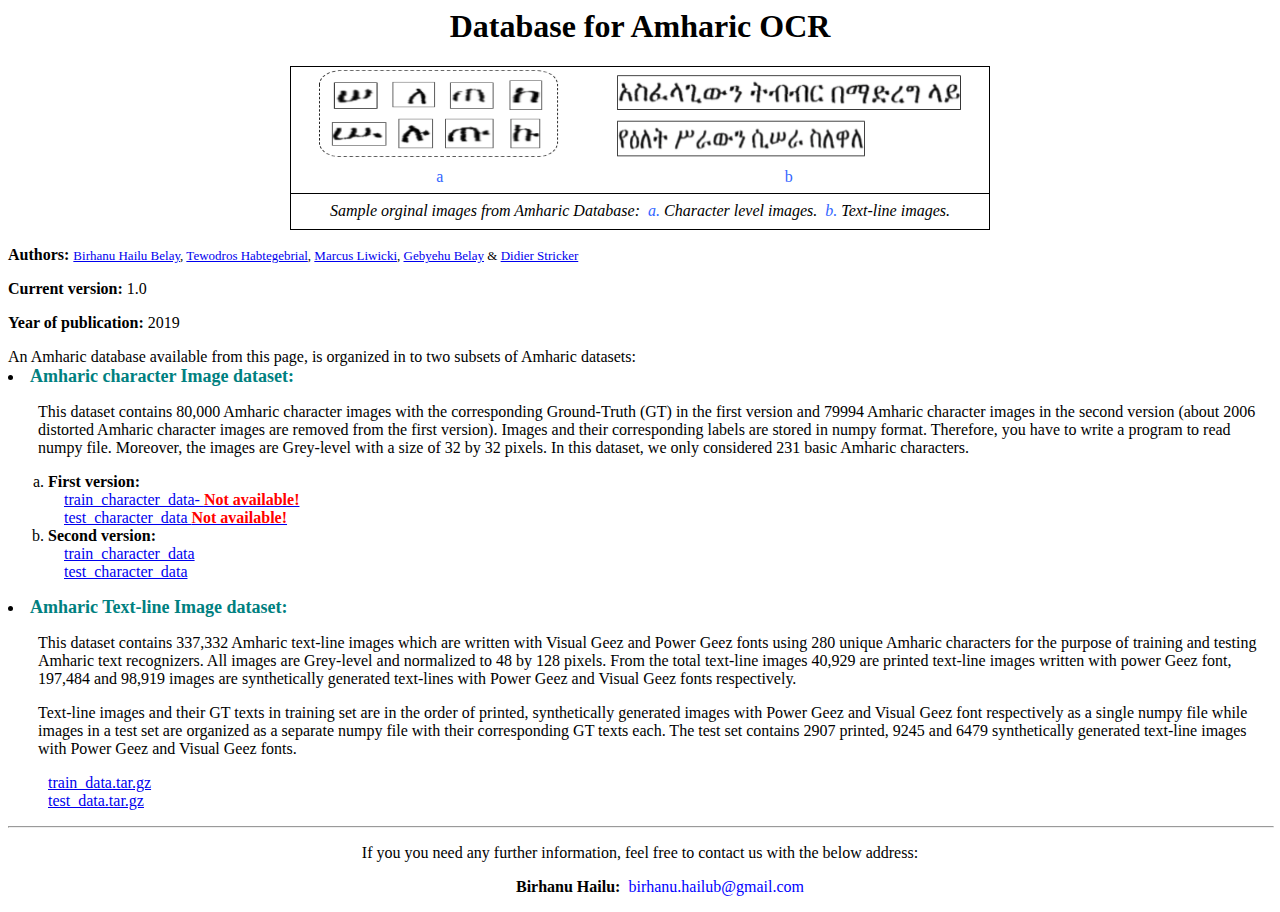
==== amharic.html @ b72138c7 "Update amharic.html" ====
<html>
<head>
<title>Database for Amharic OCR</title>
</head>
<body>
<CENTER>
<H1>
<FONT COLOR="#000000"><FONT SIZE=+3>Database for Amharic OCR</FONT></FONT></H1></CENTER>
<Center><table width="700"  border="0" cellpadding="2" style="border: 1px solid black; border-collapse:collapse;">
                      <tr>
                        <td width="27%"><div align="center" class="style4">
                          <div align="center"><a href="index/char.png" target="_blank"><img src="char.png" width="250" height="90" border="0"></a></div>
                        </div></td>
                        <td width="29%"><div align="center" class="style4">
                          <div align="center"><a href="index/tex.png" target="_blank"><img src="tex.png" width="350" height="90" border="0"></a></div>
                        </div></td>
                        </tr>
                      <tr>
                        <td height="32"><div align="center"><FONT COLOR="#3366FF">a</font></div></td>
                        <td><div align="center"><FONT COLOR="#3366FF">b</font></div></td>
                      </tr>
                      <tr>
                        <td height="36" colspan="2" style="border: 1px solid black;"><p align="center"><em> Sample orginal images from Amharic Database:&nbsp;
                          <FONT COLOR="#3366FF">a.</font> Character level images.<FONT COLOR="#3366FF">&nbsp; b.</font <span class="style4"> Text-line images</span>.</em></p></td>
                        </tr>
                </table></center>

<p align="left"><strong>Authors: </strong><span class="style5"><font face="Verdana" size="2">
<a href="https://scholar.google.com/citations?user=0ICZbqcAAAAJ&hl=en" target="_blank">Birhanu Hailu Belay</a>,
<a href="https://av.dfki.de/members/habtegebrial/" target="_blank">Tewodros Habtegebrial</a>,
<a href="https://www.ltu.se/staff/m/marliw-1.177225" target="_blank">Marcus Liwicki</a>, <a href="http://www.bdu.edu.et/scee/node/218" target="_blank">Gebyehu Belay</a> &amp; <a href="https://www.dfki.de/web/ueber-uns/mitarbeiter/person/dist01/" target="_blank">Didier Stricker</a></font></span></p>
                    <p align="left"><strong>Current version: 
                      </strong>1.0<strong></strong></p> 
                    <p align="left"><strong>Year of publication: 
                      </strong>2019<strong></strong></p>

<!--<CENTER><FONT COLOR="#3366FF"><FONT SIZE=+1><a href=" ">Birhanu Hailu Belay</a>, University of Kaiserslautern, Germany &<br> &nbsp;&nbsp;&nbsp;&nbsp;&nbsp;&nbsp;&nbsp;&nbsp;&nbsp;&nbsp; &nbsp;&nbsp;&nbsp;&nbsp;&nbsp;&nbsp;&nbsp;&nbsp; Bahir Dar Institute of Technology, Ethiopia</FONT></FONT></CENTER>
<CENTER><FONT COLOR="#3366FF"><FONT SIZE=+1><a href="">Tewodros Habtegebrial</a>, University of Kaiserslautern, Germany&nbsp;</FONT></FONT></CENTER>
<CENTER><FONT COLOR="#3366FF"><FONT SIZE=+1><a href="">Marcus Liwicki</a>, Lulea University of Technology, Sweden &nbsp;&nbsp;&nbsp;&nbsp;&nbsp;&nbsp;&nbsp;&nbsp;</FONT></FONT></CENTER>
<CENTER><FONT COLOR="#3366FF"><FONT SIZE=+1><a href="">Gebeyehu Belay</a>, Bahir Dar Institute of Technology, Ethiopia &nbsp;&nbsp;&nbsp;&nbsp;</FONT></FONT></CENTER>
<CENTER><FONT COLOR="#3366FF"><FONT SIZE=+1><a href="">Didier Stricker</a>, DFKI, University of Kaiserslautern, Germany &nbsp;&nbsp;&nbsp;</FONT></FONT></CENTER><br>-->
An Amharic database available from this page, is organized in to two subsets of Amharic datasets:<br>
<FONT COLOR="#008080"><FONT SIZE=+1><li><b> Amharic character Image dataset:</b></FONT></FONT></H1></CENTER> <p style="margin-left: 30px"> This dataset contains 80,000 Amharic character images with the corresponding Ground-Truth (GT) in the first version and 79994 Amharic character images in the second version (about 2006 distorted Amharic character images are removed from the first version). Images and their corresponding labels are stored in numpy format. Therefore, you have to write a program to read numpy file. Moreover, the images are Grey-level with a size of 32 by 32 pixels. In this dataset, we only considered 231 basic Amharic characters.</p>
<ol type = "a">
      <li><b>First version:</b><br> &nbsp;&nbsp;&nbsp; 
        <a href='80k_image'>train_character_data- <FONT COLOR="#FF0000"><b> Not available! </b></FONT></a><br>
    &nbsp;&nbsp;&nbsp;&nbsp;<a href='80k_labels'>test_character_data <FONT COLOR="#FF0000"><b> Not available!</b></FONT></a><br>

      <li><b>Second version:</b><br> &nbsp;&nbsp;&nbsp; 
    <a href='https://drive.google.com/file/d/1kRsjSf5CycyzPkzTCvM3nxC8-QRI5Smz/view?usp=sharing'>train_character_data</a><br>
   <!--&nbsp;&nbsp;&nbsp;&nbsp;<a href='image'>train_character_labels</a></li>
    &nbsp;&nbsp;&nbsp; <a href='label'>test_character_images</a><br> -->
    &nbsp;&nbsp;&nbsp;&nbsp;<a href='https://drive.google.com/file/d/1msdj1VE8aMJ0ahkfF0TWbILRkVd3sK8K/view?usp=sharing'>test_character_data</a></li>
         
</ol>

<FONT COLOR="#008080"><FONT SIZE=+1><li> <b>Amharic Text-line Image dataset:</b></FONT></FONT></H1></CENTER><p style="margin-left: 30px">This dataset contains 337,332 Amharic text-line images which are written with Visual Geez and Power Geez fonts using 280 unique Amharic characters for the purpose of training and testing Amharic text recognizers. All images are Grey-level and normalized to 48 by 128 pixels. From the total text-line images 40,929 are printed text-line images written with power Geez font, 197,484 and 98,919 images are synthetically generated text-lines with Power Geez and Visual Geez fonts respectively. </p> 
<p style="margin-left: 30px">Text-line images and their GT texts in training set are in the order of printed, synthetically generated images with Power Geez and Visual Geez font respectively as a single numpy file while images in a test set are organized as a separate numpy file with their corresponding GT texts each. The test set contains 2907 printed, 9245 and 6479 synthetically generated text-line images with Power Geez and Visual Geez fonts. </p> 
<p style="margin-left: 30px">
<ol type = "a">
<a href='https://drive.google.com/file/d/1RVBmNTdz_uD62TnyDyUUg1O1zD7aOm_X/view?usp=sharing'> train_data.tar.gz</a><br>
<a href='https://drive.google.com/file/d/1upv0ws_oHUPyluz-Cf0nbKiuCuZOW6qv/view?usp=sharing'> test_data.tar.gz</a></p>
</ol>
<p>
<HR WIDTH="100%">
<p>
<center>
<P>
If you you need any further information, feel free to contact us with the below address:<br>

<ol type = "a">
<font color=""><b>Birhanu Hailu:</b></font>
 <font color="#0000FF"> &nbsp;birhanu.hailub@gmail.com</a><br>
</ol></font></i></center>
</body>
</html>
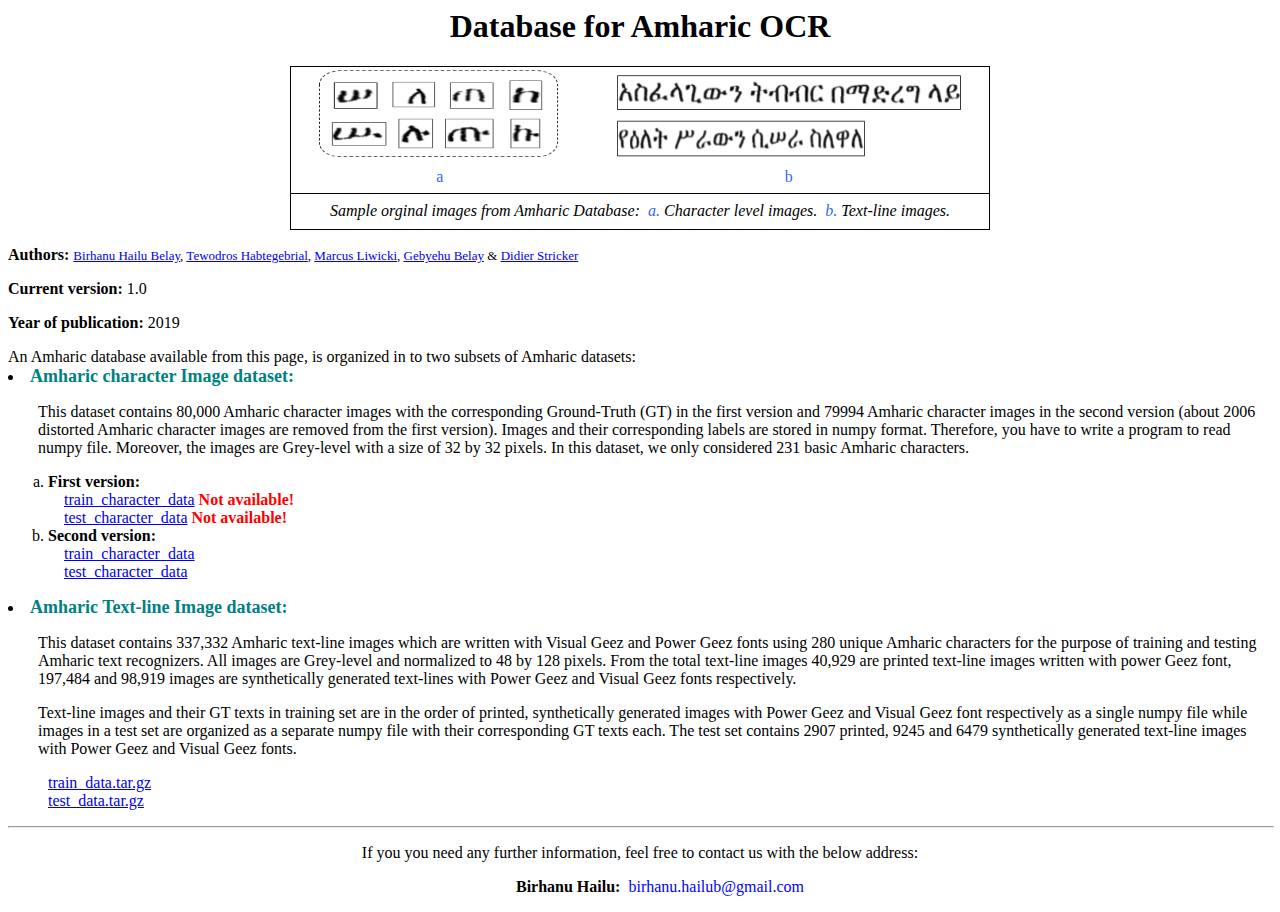
==== commit 4a53258f: "Update amharic.html" ====
--- a/amharic.html
+++ b/amharic.html
@@ -43,8 +43,8 @@
 <FONT COLOR="#008080"><FONT SIZE=+1><li><b> Amharic character Image dataset:</b></FONT></FONT></H1></CENTER> <p style="margin-left: 30px"> This dataset contains 80,000 Amharic character images with the corresponding Ground-Truth (GT) in the first version and 79994 Amharic character images in the second version (about 2006 distorted Amharic character images are removed from the first version). Images and their corresponding labels are stored in numpy format. Therefore, you have to write a program to read numpy file. Moreover, the images are Grey-level with a size of 32 by 32 pixels. In this dataset, we only considered 231 basic Amharic characters.</p>
 <ol type = "a">
       <li><b>First version:</b><br> &nbsp;&nbsp;&nbsp; 
-        <a href='80k_image'>train_character_data- <FONT COLOR="#FF0000"><b> Not available! </b></FONT></a><br>
-    &nbsp;&nbsp;&nbsp;&nbsp;<a href='80k_labels'>test_character_data <FONT COLOR="#FF0000"><b> Not available!</b></FONT></a><br>
+        <a href='80k_image'>train_character_data</a> <FONT COLOR="#FF0000"><b> Not available! </b></FONT><br>
+    &nbsp;&nbsp;&nbsp;&nbsp;<a href='80k_labels'>test_character_data</a> <FONT COLOR="#FF0000"><b> Not available!</b></FONT><br>
 
       <li><b>Second version:</b><br> &nbsp;&nbsp;&nbsp; 
     <a href='https://drive.google.com/file/d/1kRsjSf5CycyzPkzTCvM3nxC8-QRI5Smz/view?usp=sharing'>train_character_data</a><br>
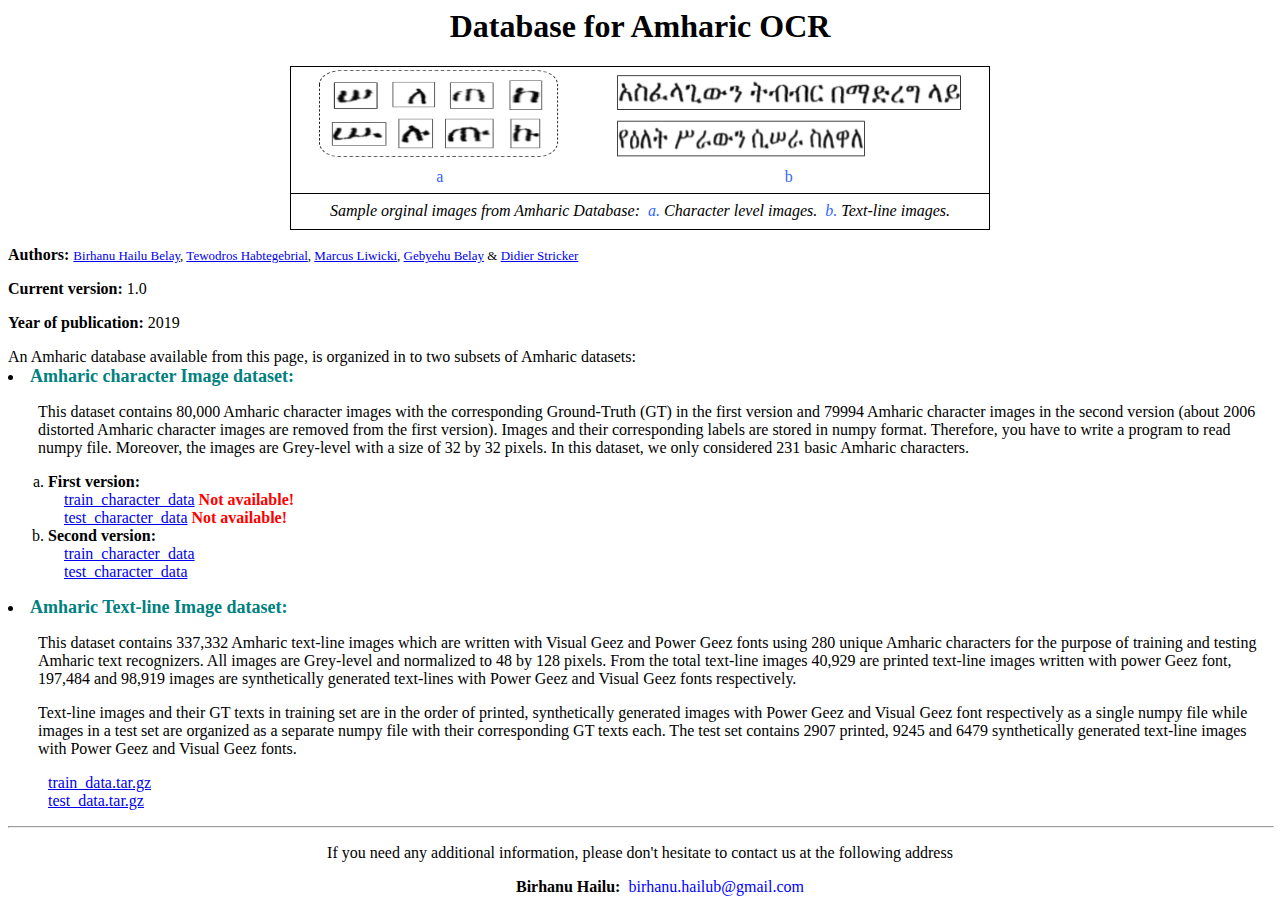
==== commit 0b45b135: "Update amharic.html" ====
--- a/amharic.html
+++ b/amharic.html
@@ -58,16 +58,15 @@
 <p style="margin-left: 30px">Text-line images and their GT texts in training set are in the order of printed, synthetically generated images with Power Geez and Visual Geez font respectively as a single numpy file while images in a test set are organized as a separate numpy file with their corresponding GT texts each. The test set contains 2907 printed, 9245 and 6479 synthetically generated text-line images with Power Geez and Visual Geez fonts. </p> 
 <p style="margin-left: 30px">
 <ol type = "a">
-<a href='https://drive.google.com/file/d/1RVBmNTdz_uD62TnyDyUUg1O1zD7aOm_X/view?usp=sharing'> train_data.tar.gz</a><br>
-<a href='https://drive.google.com/file/d/1upv0ws_oHUPyluz-Cf0nbKiuCuZOW6qv/view?usp=sharing'> test_data.tar.gz</a></p>
+<a href='https://drive.google.com/file/d/1eTDugsYaWy9B8LxUsRPzPjlTd0OlYQiz/view?usp=share_link'> train_data.tar.gz</a><br>
+<a href='https://drive.google.com/file/d/15gJTZoS_r8AV97FyoPuILpB0JJt9drJs/view?usp=share_link'> test_data.tar.gz</a></p>
 </ol>
 <p>
 <HR WIDTH="100%">
 <p>
 <center>
 <P>
-If you you need any further information, feel free to contact us with the below address:<br>
-
+If you need any additional information, please don't hesitate to contact us at the following address <br>
 <ol type = "a">
 <font color=""><b>Birhanu Hailu:</b></font>
  <font color="#0000FF"> &nbsp;birhanu.hailub@gmail.com</a><br>
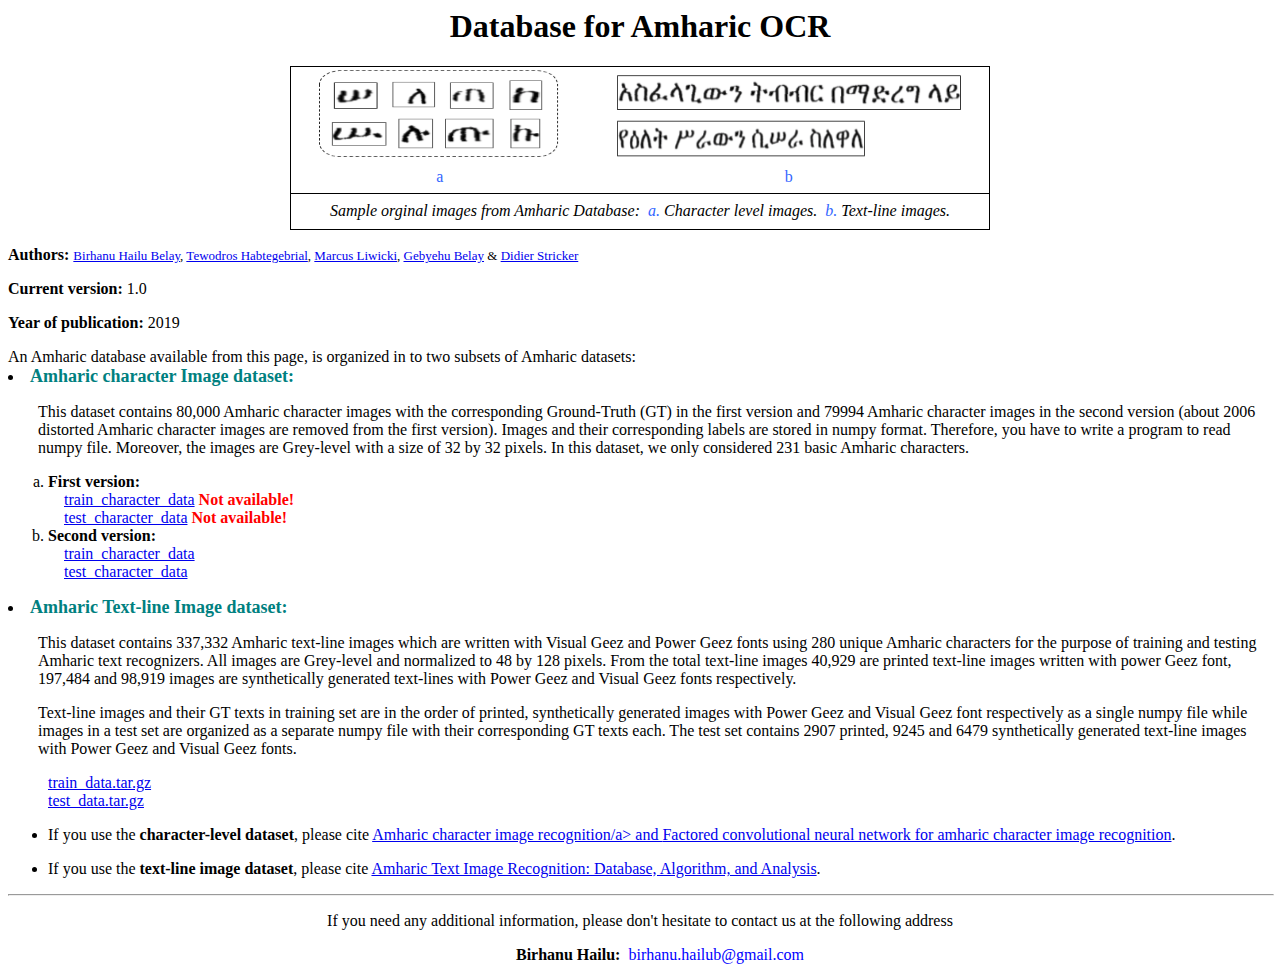
==== commit d3c08c28: "Update amharic.html" ====
--- a/amharic.html
+++ b/amharic.html
@@ -47,10 +47,10 @@
     &nbsp;&nbsp;&nbsp;&nbsp;<a href='80k_labels'>test_character_data</a> <FONT COLOR="#FF0000"><b> Not available!</b></FONT><br>
 
       <li><b>Second version:</b><br> &nbsp;&nbsp;&nbsp; 
-    <a href='https://drive.google.com/file/d/1kRsjSf5CycyzPkzTCvM3nxC8-QRI5Smz/view?usp=sharing'>train_character_data</a><br>
+    <a href='https://drive.google.com/file/d/1HMeyMkhtAKbYyQaDvtJEo_6jeCy3lv11/view?usp=share_link'>train_character_data</a><br>
    <!--&nbsp;&nbsp;&nbsp;&nbsp;<a href='image'>train_character_labels</a></li>
     &nbsp;&nbsp;&nbsp; <a href='label'>test_character_images</a><br> -->
-    &nbsp;&nbsp;&nbsp;&nbsp;<a href='https://drive.google.com/file/d/1msdj1VE8aMJ0ahkfF0TWbILRkVd3sK8K/view?usp=sharing'>test_character_data</a></li>
+    &nbsp;&nbsp;&nbsp;&nbsp;<a href='https://drive.google.com/file/d/1KVPkLwaFaJPpTZ-V4BfNmx5NZJExhU8r/view?usp=share_link'>test_character_data</a></li>
          
 </ol>
 
@@ -61,6 +61,12 @@
 <a href='https://drive.google.com/file/d/1eTDugsYaWy9B8LxUsRPzPjlTd0OlYQiz/view?usp=share_link'> train_data.tar.gz</a><br>
 <a href='https://drive.google.com/file/d/15gJTZoS_r8AV97FyoPuILpB0JJt9drJs/view?usp=share_link'> test_data.tar.gz</a></p>
 </ol>
+<ul>
+<li><p>If you use the <strong>character-level dataset</strong>, please cite <a href="https://scholar.google.com/citations?view_op=view_citation&hl=en&user=0ICZbqcAAAAJ&citation_for_view=0ICZbqcAAAAJ:d1gkVwhDpl0C">Amharic character image recognition/a> and <a href="https://scholar.google.com/citations?view_op=view_citation&hl=en&user=0ICZbqcAAAAJ&citation_for_view=0ICZbqcAAAAJ:u5HHmVD_uO8C">Factored convolutional neural network for amharic character image recognition</a>.</p>
+</li>
+ <li><p>If you use the <strong>text-line image dataset</strong>, please cite <a href="https://scholar.google.com/citations?view_op=view_citation&hl=en&user=0ICZbqcAAAAJ&citation_for_view=0ICZbqcAAAAJ:u-x6o8ySG0sC">Amharic Text Image Recognition: Database, Algorithm, and Analysis</a>.</p>
+</li> 
+</ul>
 <p>
 <HR WIDTH="100%">
 <p>
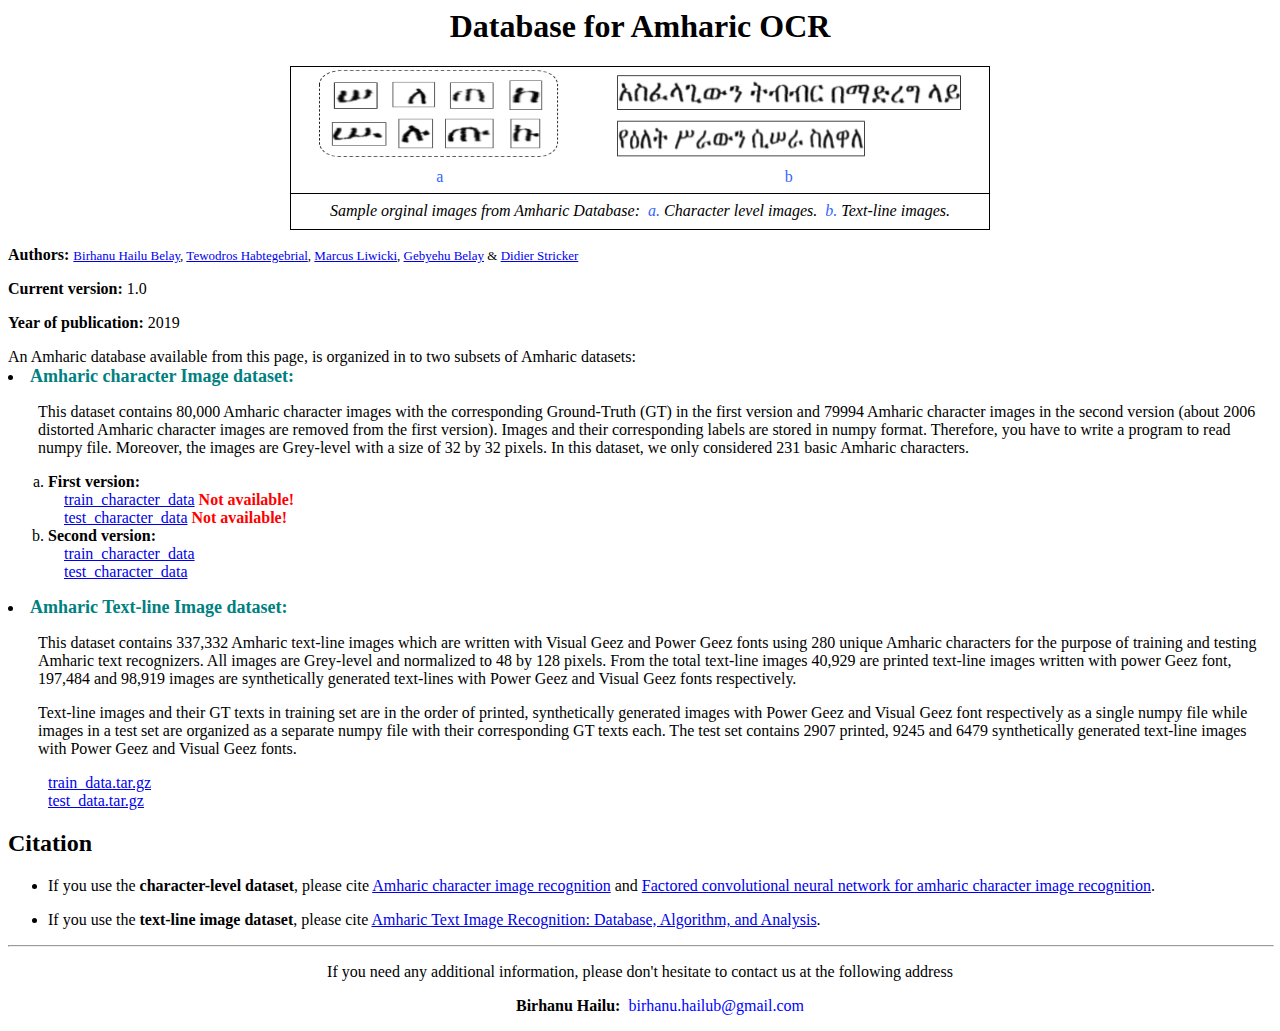
==== commit f6d5a580: "Update amharic.html" ====
--- a/amharic.html
+++ b/amharic.html
@@ -61,8 +61,10 @@
 <a href='https://drive.google.com/file/d/1eTDugsYaWy9B8LxUsRPzPjlTd0OlYQiz/view?usp=share_link'> train_data.tar.gz</a><br>
 <a href='https://drive.google.com/file/d/15gJTZoS_r8AV97FyoPuILpB0JJt9drJs/view?usp=share_link'> test_data.tar.gz</a></p>
 </ol>
+  
+<h2>Citation</h2>
 <ul>
-<li><p>If you use the <strong>character-level dataset</strong>, please cite <a href="https://scholar.google.com/citations?view_op=view_citation&hl=en&user=0ICZbqcAAAAJ&citation_for_view=0ICZbqcAAAAJ:d1gkVwhDpl0C">Amharic character image recognition/a> and <a href="https://scholar.google.com/citations?view_op=view_citation&hl=en&user=0ICZbqcAAAAJ&citation_for_view=0ICZbqcAAAAJ:u5HHmVD_uO8C">Factored convolutional neural network for amharic character image recognition</a>.</p>
+<li><p>If you use the <strong>character-level dataset</strong>, please cite <a href="https://scholar.google.com/citations?view_op=view_citation&hl=en&user=0ICZbqcAAAAJ&citation_for_view=0ICZbqcAAAAJ:d1gkVwhDpl0C">Amharic character image recognition</a> and <a href="https://scholar.google.com/citations?view_op=view_citation&hl=en&user=0ICZbqcAAAAJ&citation_for_view=0ICZbqcAAAAJ:u5HHmVD_uO8C">Factored convolutional neural network for amharic character image recognition</a>.</p>
 </li>
  <li><p>If you use the <strong>text-line image dataset</strong>, please cite <a href="https://scholar.google.com/citations?view_op=view_citation&hl=en&user=0ICZbqcAAAAJ&citation_for_view=0ICZbqcAAAAJ:u-x6o8ySG0sC">Amharic Text Image Recognition: Database, Algorithm, and Analysis</a>.</p>
 </li> 
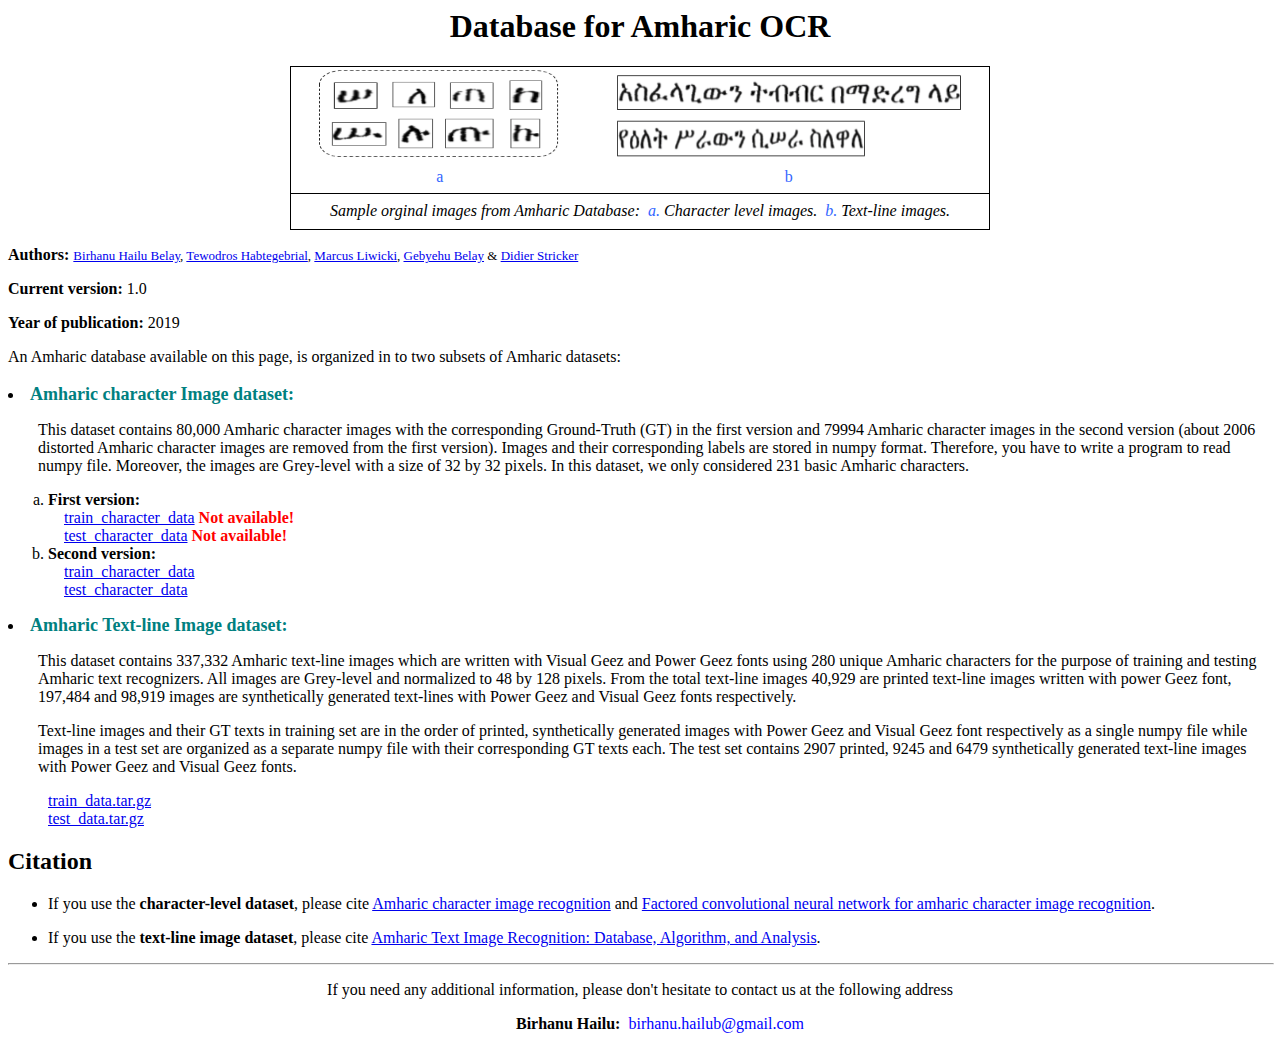
==== commit c984ca10: "Update amharic.html" ====
--- a/amharic.html
+++ b/amharic.html
@@ -39,7 +39,7 @@
 <CENTER><FONT COLOR="#3366FF"><FONT SIZE=+1><a href="">Marcus Liwicki</a>, Lulea University of Technology, Sweden &nbsp;&nbsp;&nbsp;&nbsp;&nbsp;&nbsp;&nbsp;&nbsp;</FONT></FONT></CENTER>
 <CENTER><FONT COLOR="#3366FF"><FONT SIZE=+1><a href="">Gebeyehu Belay</a>, Bahir Dar Institute of Technology, Ethiopia &nbsp;&nbsp;&nbsp;&nbsp;</FONT></FONT></CENTER>
 <CENTER><FONT COLOR="#3366FF"><FONT SIZE=+1><a href="">Didier Stricker</a>, DFKI, University of Kaiserslautern, Germany &nbsp;&nbsp;&nbsp;</FONT></FONT></CENTER><br>-->
-An Amharic database available from this page, is organized in to two subsets of Amharic datasets:<br>
+An Amharic database available on this page, is organized in to two subsets of Amharic datasets:<br><br>
 <FONT COLOR="#008080"><FONT SIZE=+1><li><b> Amharic character Image dataset:</b></FONT></FONT></H1></CENTER> <p style="margin-left: 30px"> This dataset contains 80,000 Amharic character images with the corresponding Ground-Truth (GT) in the first version and 79994 Amharic character images in the second version (about 2006 distorted Amharic character images are removed from the first version). Images and their corresponding labels are stored in numpy format. Therefore, you have to write a program to read numpy file. Moreover, the images are Grey-level with a size of 32 by 32 pixels. In this dataset, we only considered 231 basic Amharic characters.</p>
 <ol type = "a">
       <li><b>First version:</b><br> &nbsp;&nbsp;&nbsp; 
